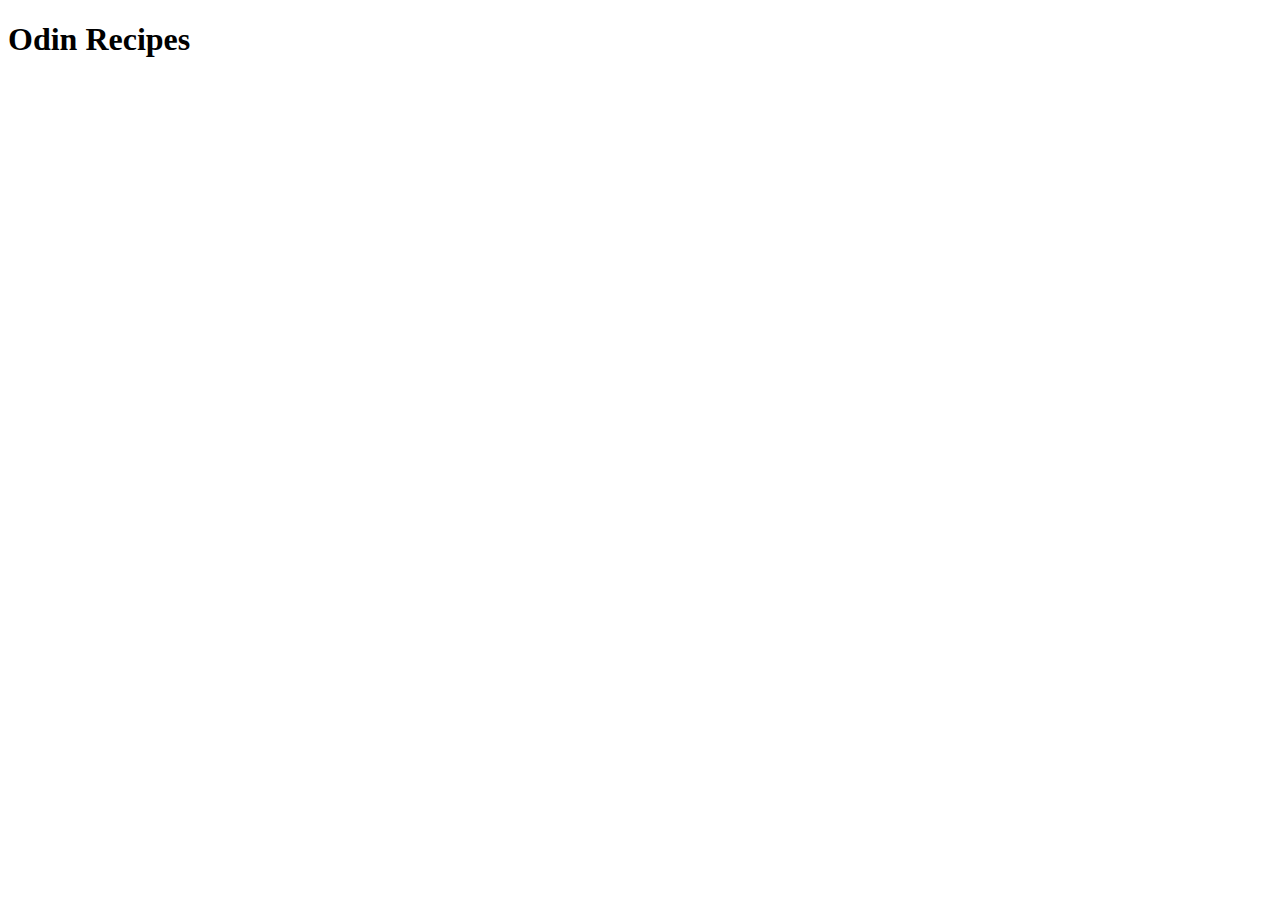
==== index.html @ b83c2caf "Initial index.html" ====
<!DOCTYPE html>
<html lang="en">
<head>
    <meta charset="UTF-8">
    <meta http-equiv="X-UA-Compatible" content="IE=edge">
    <meta name="viewport" content="width=device-width, initial-scale=1.0">
    <title>Odin Recipes Website</title>
</head>
<body>
    <h1>Odin Recipes</h1>
</body>
</html>
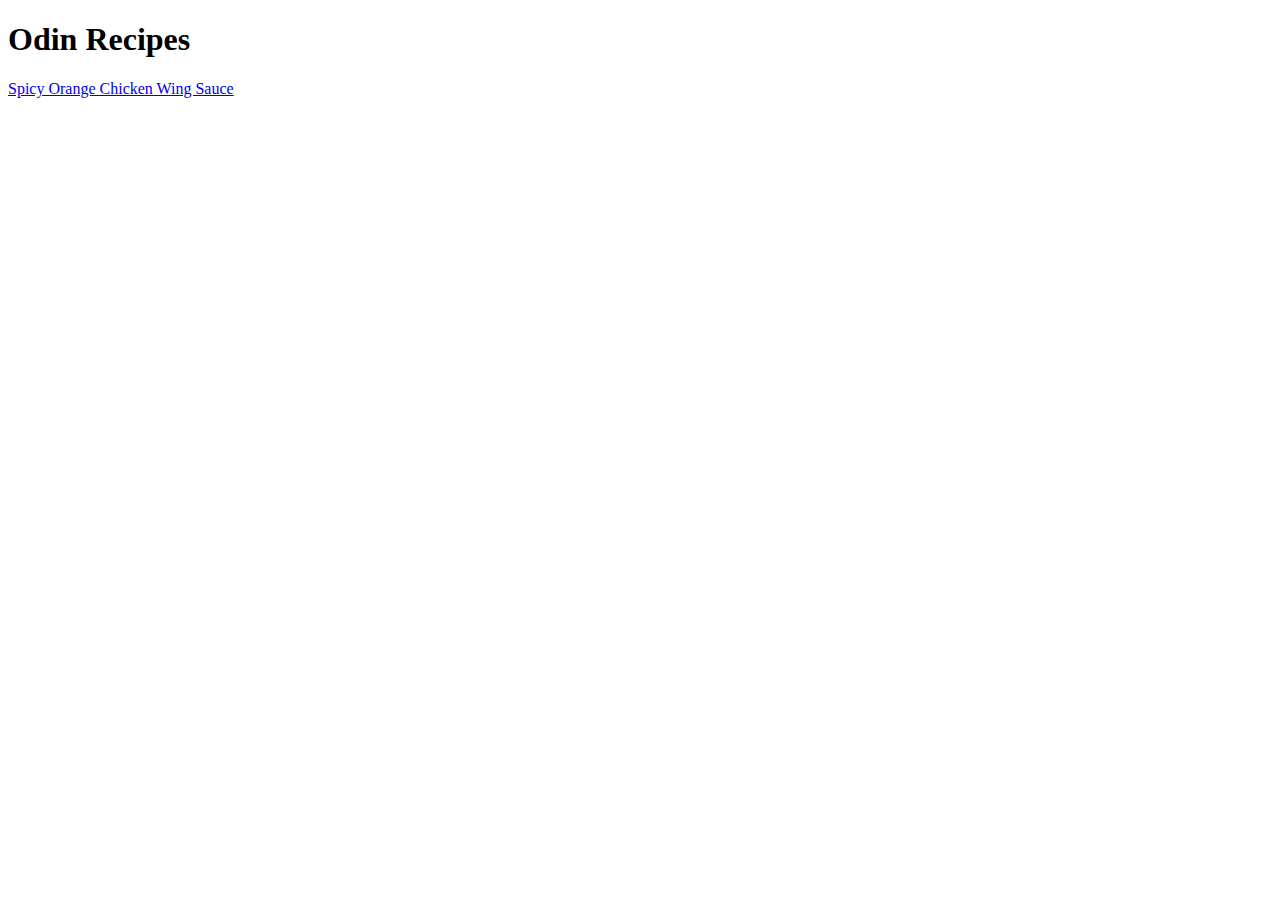
==== commit 8197a0ae: "Add recipe and link it to main page" ====
--- a/index.html
+++ b/index.html
@@ -8,5 +8,6 @@
 </head>
 <body>
     <h1>Odin Recipes</h1>
+    <a href="./recipes/spicy-orange-chicken-wing-sauce.html">Spicy Orange Chicken Wing Sauce</a>
 </body>
 </html>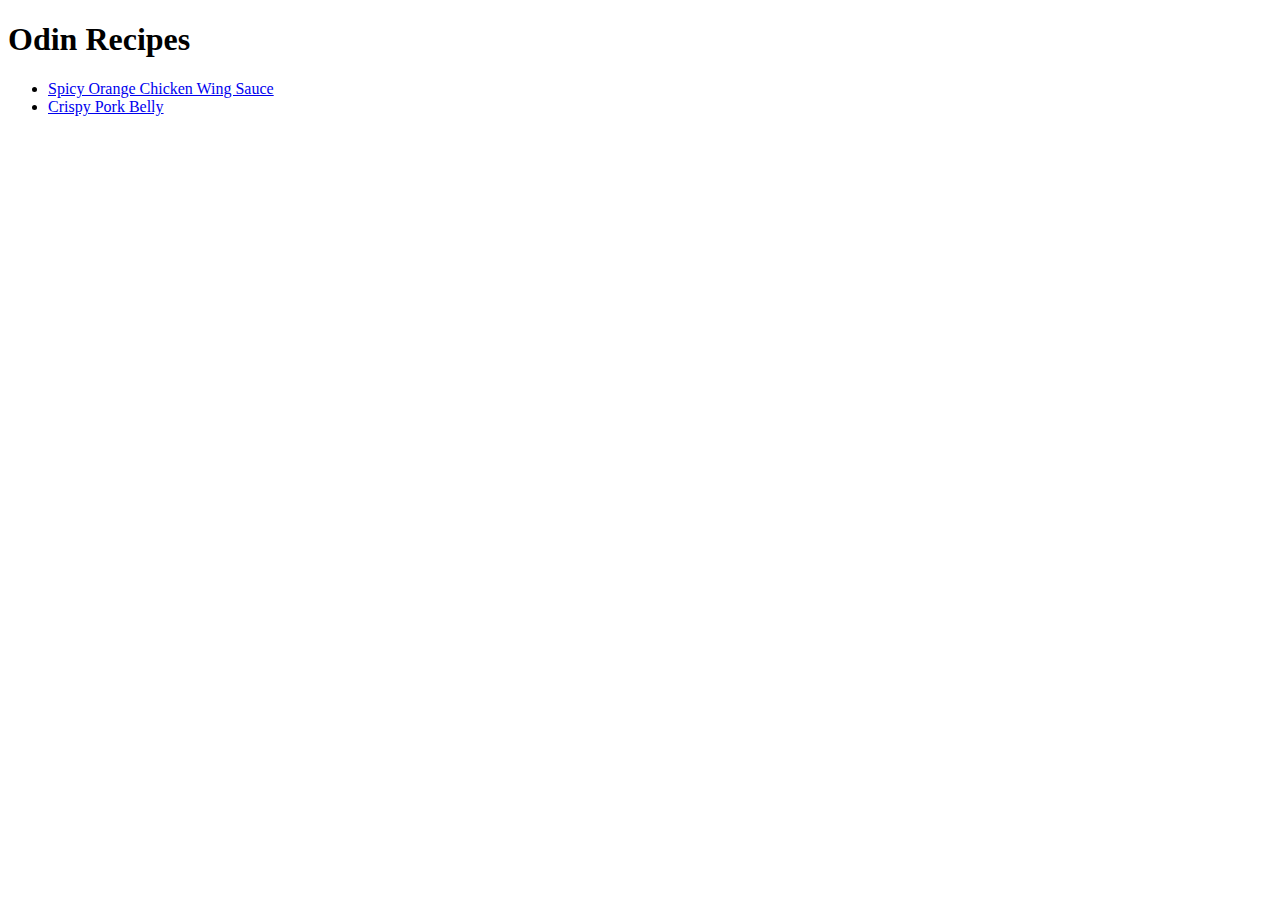
==== commit d3dbb982: "Add Cripsy Pork Belly recipe and link it to main page" ====
--- a/index.html
+++ b/index.html
@@ -8,6 +8,9 @@
 </head>
 <body>
     <h1>Odin Recipes</h1>
-    <a href="./recipes/spicy-orange-chicken-wing-sauce.html">Spicy Orange Chicken Wing Sauce</a>
+    <ul>
+        <li><a href="./recipes/spicy-orange-chicken-wing-sauce.html">Spicy Orange Chicken Wing Sauce</a></li>
+        <li><a href="./recipes/crispy-pork-belly.html">Crispy Pork Belly</a></li>
+    </ul>
 </body>
 </html>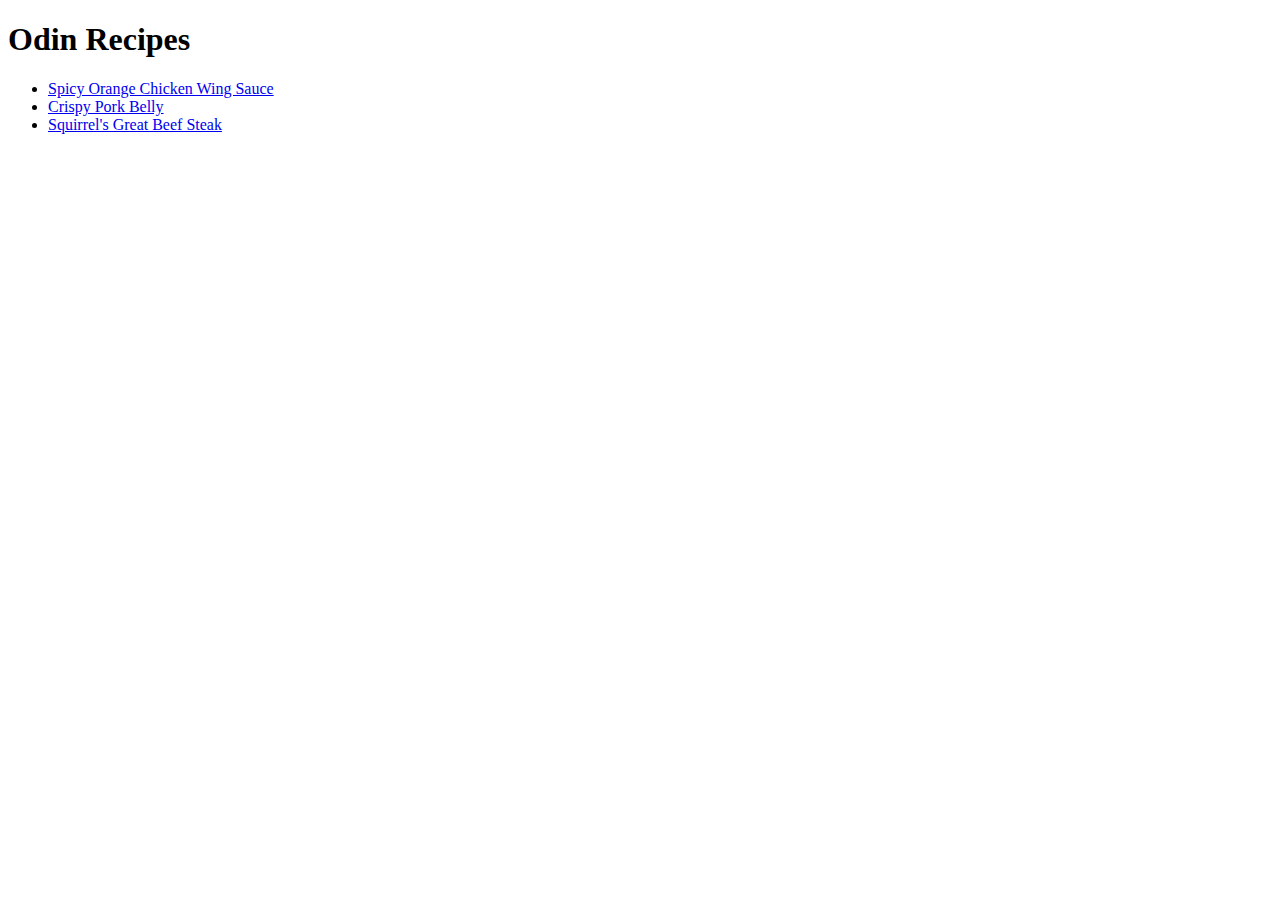
==== commit 3ff76fa8: "Add Squirrel's Great Beef Steak Recipe and link it to main page" ====
--- a/index.html
+++ b/index.html
@@ -11,6 +11,7 @@
     <ul>
         <li><a href="./recipes/spicy-orange-chicken-wing-sauce.html">Spicy Orange Chicken Wing Sauce</a></li>
         <li><a href="./recipes/crispy-pork-belly.html">Crispy Pork Belly</a></li>
+        <li><a href="./recipes/beef-steak.html">Squirrel's Great Beef Steak</a></li>
     </ul>
 </body>
 </html>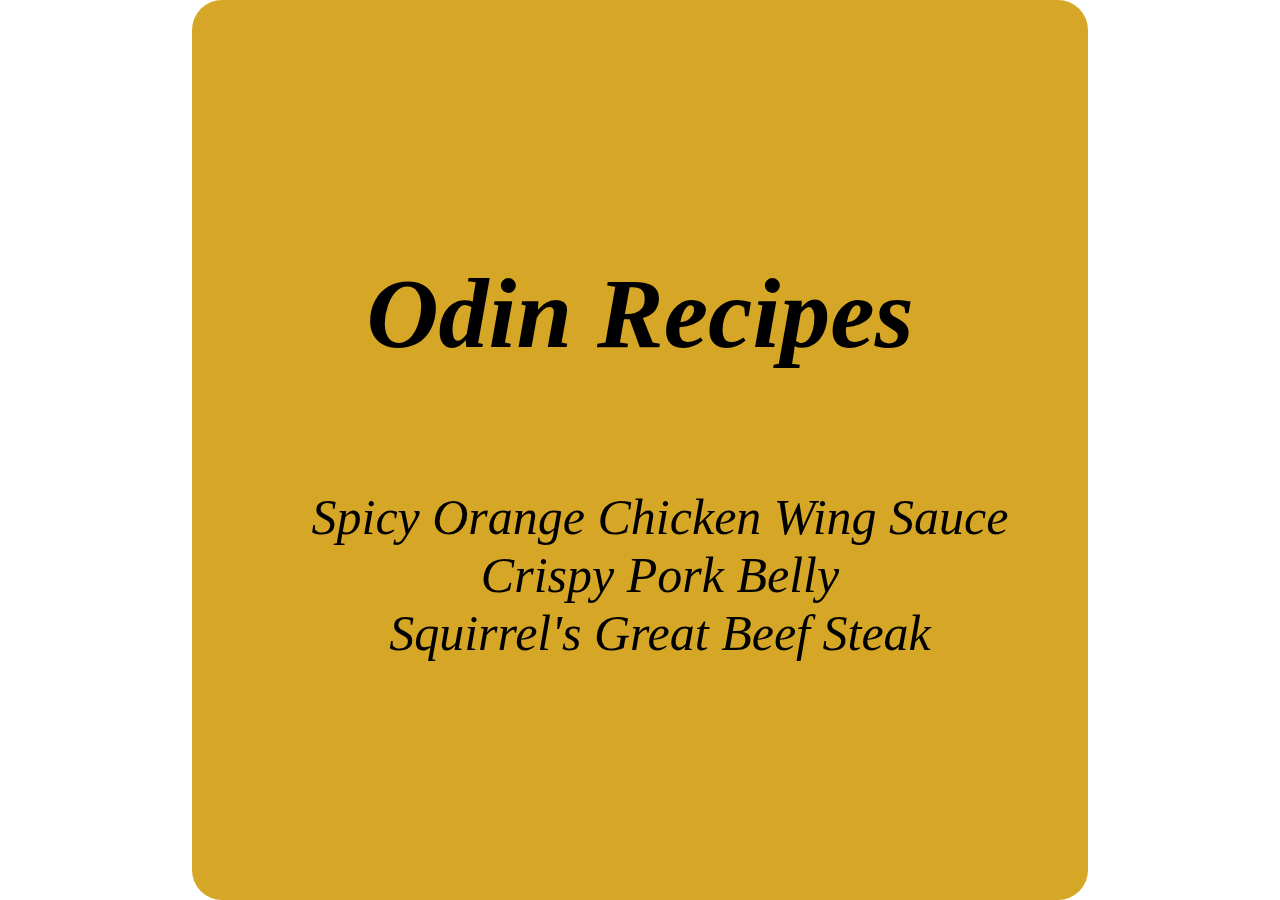
==== commit 62617499: "Style main page" ====
--- a/index.html
+++ b/index.html
@@ -5,13 +5,16 @@
     <meta http-equiv="X-UA-Compatible" content="IE=edge">
     <meta name="viewport" content="width=device-width, initial-scale=1.0">
     <title>Odin Recipes Website</title>
+    <link rel="stylesheet" href="styles/index.css">
 </head>
 <body>
-    <h1>Odin Recipes</h1>
-    <ul>
-        <li><a href="./recipes/spicy-orange-chicken-wing-sauce.html">Spicy Orange Chicken Wing Sauce</a></li>
-        <li><a href="./recipes/crispy-pork-belly.html">Crispy Pork Belly</a></li>
-        <li><a href="./recipes/beef-steak.html">Squirrel's Great Beef Steak</a></li>
-    </ul>
+    <div id="display">
+        <h1>Odin Recipes</h1>
+        <ul id="recipes">
+            <li><a href="./recipes/spicy-orange-chicken-wing-sauce.html">Spicy Orange Chicken Wing Sauce</a></li>
+            <li><a href="./recipes/crispy-pork-belly.html">Crispy Pork Belly</a></li>
+            <li><a href="./recipes/beef-steak.html">Squirrel's Great Beef Steak</a></li>
+        </ul>
+    </div>
 </body>
 </html>--- a/styles/index.css
+++ b/styles/index.css
@@ -0,0 +1,31 @@
+body {
+    padding: 0;
+    margin: 0;
+    box-sizing: border-box;
+    background-image: url("https://media.istockphoto.com/photos/dark-wooden-table-background-picture-id1023417624?k=20&m=1023417624&s=170667a&w=0&h=ywBukD5j0TEyTL5qUPZliE7qYymk7nD11LTKZJ4CQyM=");
+    background-size: contain;
+}
+
+#display {
+    width: 70%;
+    background: rgb(214, 167, 39);
+    display: flex;
+    justify-content: center;
+    flex-direction: column;
+    border-radius: 30px;
+    margin: auto;
+    text-align: center;
+    height: 100vh;
+    font-size: 50px;
+    font-style: italic;
+    font-family: cursive;
+}
+
+#recipes {
+    list-style: none;
+}
+
+a {
+    text-decoration: none;
+    color: inherit;
+}